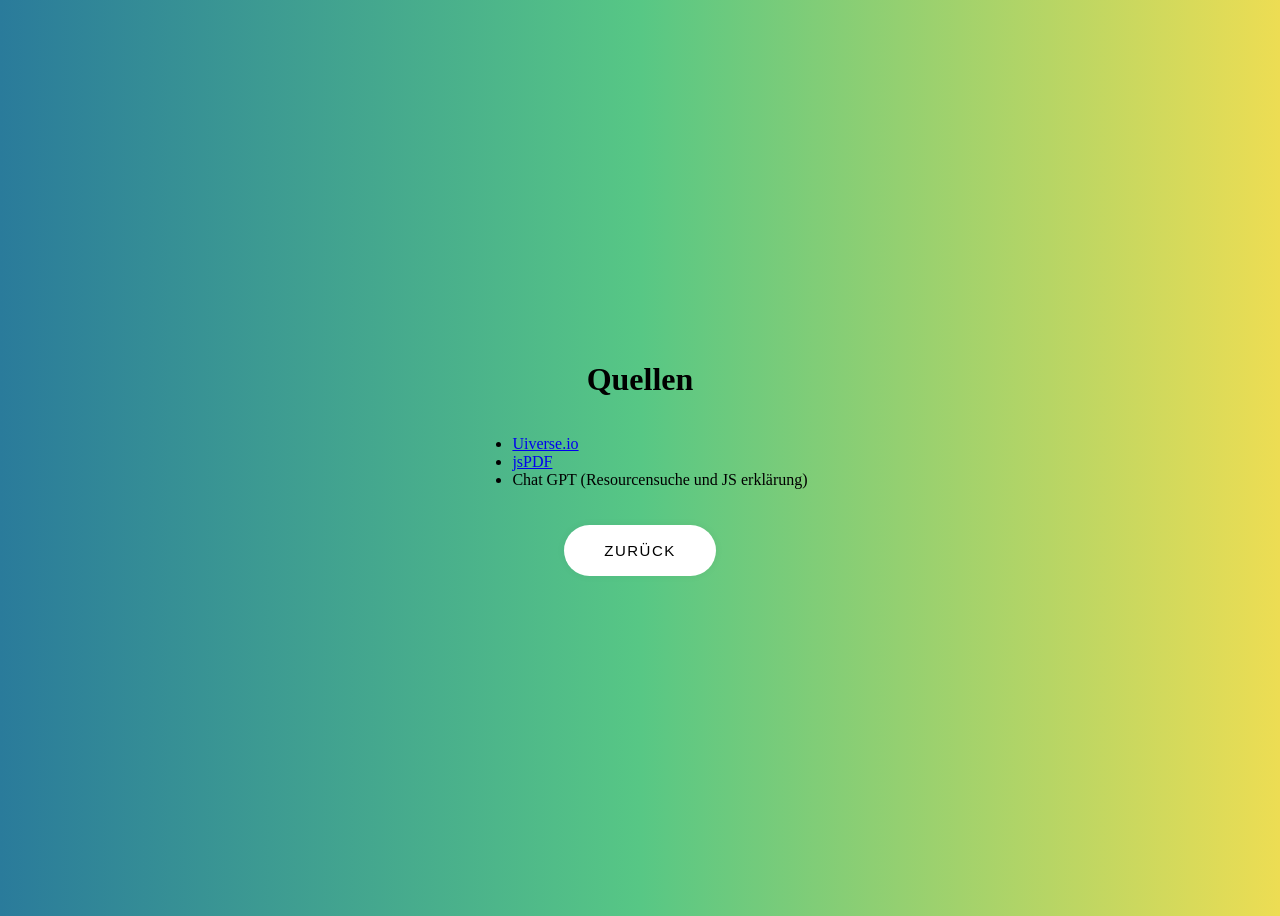
==== quellen.html @ e228bd8d "Add files via upload" ====
<!DOCTYPE html>
<html lang="en">
<head>
    <meta charset="UTF-8">
    <meta name="viewport" content="width=device-width, initial-scale=1.0">
    <title>Quellen</title>
    <link rel="stylesheet" href="style.css">
</head>
<body>

<div class="container">
    <h1>Quellen</h1>
     <ul>
            <li><a href="https://uiverse.io/" target="_blank">Uiverse.io</a></li>
            <li><a href="https://github.com/parallax/jsPDF/blob/master/dist/jspdf.umd.min.js" target="_blank">jsPDF</a></li>
            <li>Chat GPT (Resourcensuche und JS erklärung)</li>
        </ul>
        <button class="buttons" onclick="window.open('index.html', '_self')">Zurück</button>
</div>
</body>
</html>
---- style.css ----
.buttons {
  padding: 17px 40px;
  border-radius: 50px;
  cursor: pointer;
  border: 0;
  background-color: white;
  box-shadow: rgb(0 0 0 / 5%) 0 0 8px;
  letter-spacing: 1.5px;
  text-transform: uppercase;
  font-size: 15px;
  transition: all 0.5s ease;
  margin-top: 20px;
}

.buttons:hover {
  letter-spacing: 3px;
  background-color: rgb(15, 79, 227);
  color: hsl(0, 0%, 100%);
  box-shadow: rgb(49, 93, 197) 0px 7px 29px 0px;
}

.buttons:active {
  letter-spacing: 3px;
  background-color: rgb(15, 79, 227);
  color: hsl(0, 0%, 100%);
  box-shadow: rgb(49, 93, 197) 0px 0px 0px 0px;
  transform: translateY(10px);
  transition: 100ms;
}

  body {
background: linear-gradient(90deg, rgba(42, 123, 155, 1) 0%, rgba(87, 199, 133, 1) 50%, rgba(237, 221, 83, 1) 100%);
  }

.container {
margin: 0;

  display: flex;
  flex-direction: column;

  justify-content: center;
  align-items: center;
  height: 100vh;
}
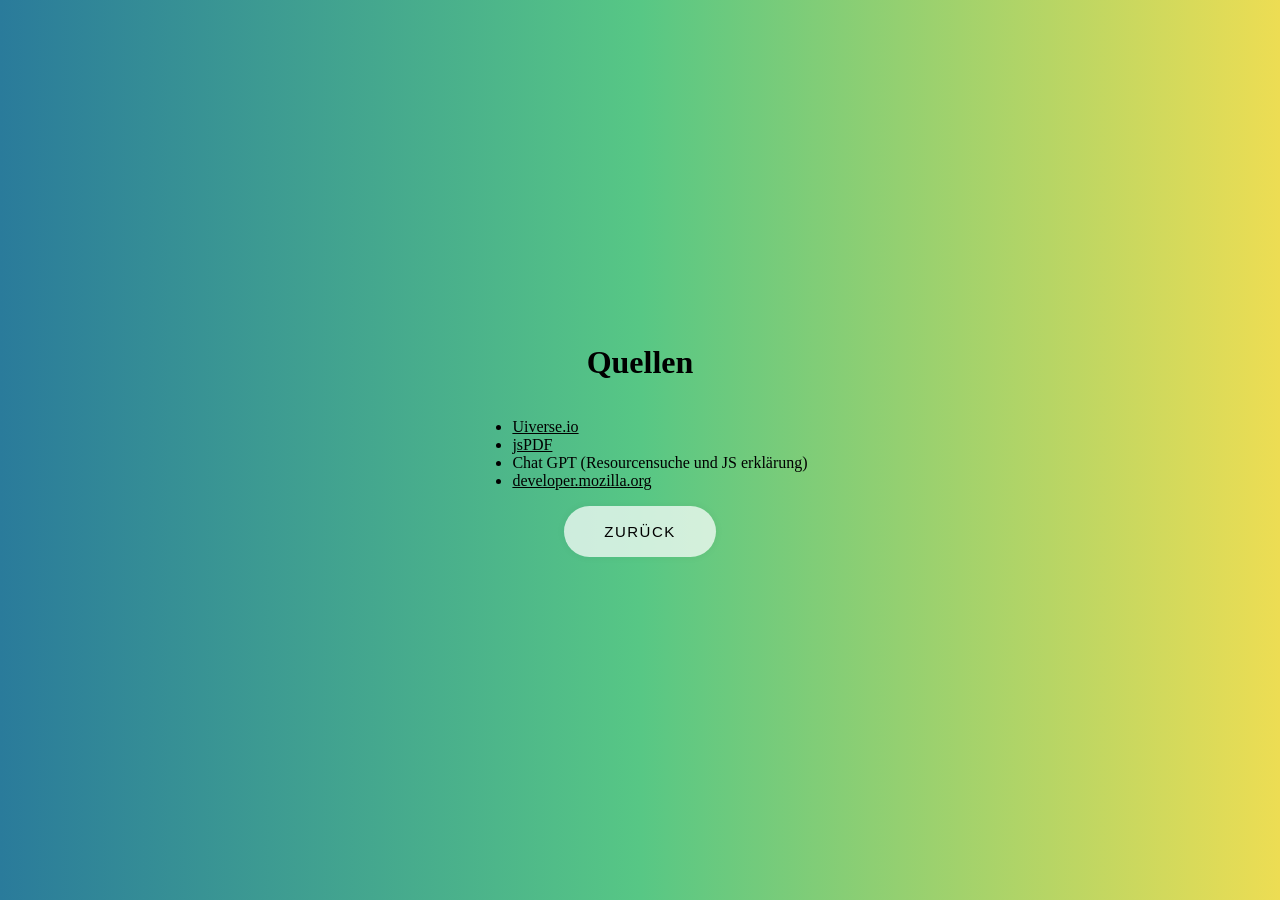
==== commit 49a39935: "Add files via upload" ====
--- a/quellen.html
+++ b/quellen.html
@@ -14,6 +14,7 @@
             <li><a href="https://uiverse.io/" target="_blank">Uiverse.io</a></li>
             <li><a href="https://github.com/parallax/jsPDF/blob/master/dist/jspdf.umd.min.js" target="_blank">jsPDF</a></li>
             <li>Chat GPT (Resourcensuche und JS erklärung)</li>
+            <li><a href="https://developer.mozilla.org/de/docs/Web/CSS/Reference/Properties/box-shadow">developer.mozilla.org</a></li>
         </ul>
         <button class="buttons" onclick="window.open('index.html', '_self')">Zurück</button>
 </div>
--- a/style.css
+++ b/style.css
@@ -3,44 +3,69 @@
   border-radius: 50px;
   cursor: pointer;
   border: 0;
-  background-color: white;
+  background-color: rgba(255, 255, 255, 0.717);
   box-shadow: rgb(0 0 0 / 5%) 0 0 8px;
   letter-spacing: 1.5px;
   text-transform: uppercase;
   font-size: 15px;
   transition: all 0.5s ease;
-  margin-top: 20px;
+  margin-bottom: 20px;
+  
 }
 
-.buttons:hover {
+.buttons:not(:disabled):hover {
   letter-spacing: 3px;
   background-color: rgb(15, 79, 227);
   color: hsl(0, 0%, 100%);
   box-shadow: rgb(49, 93, 197) 0px 7px 29px 0px;
 }
 
-.buttons:active {
+.buttons:not(:disabled):active {
   letter-spacing: 3px;
   background-color: rgb(15, 79, 227);
   color: hsl(0, 0%, 100%);
-  box-shadow: rgb(49, 93, 197) 0px 0px 0px 0px;
+  box-shadow: rgb(49, 93, 197) 0px 7px 29px 0px;
   transform: translateY(10px);
   transition: 100ms;
 }
 
-  body {
-background: linear-gradient(90deg, rgba(42, 123, 155, 1) 0%, rgba(87, 199, 133, 1) 50%, rgba(237, 221, 83, 1) 100%);
+.buttons:disabled:hover {
+  cursor: not-allowed;
+  animation: shake 0.3s ease-in-out;
+  box-shadow: rgb(243, 57, 57) 0px 7px 29px 2px; /* X Y Blur Spread(größe) */
+}
+
+body {
+  min-height: 100dvh;
+  margin: 0;
+  background: linear-gradient(90deg, rgba(42, 123, 155, 1) 0%, rgba(87, 199, 133, 1) 50%, rgba(237, 221, 83, 1) 100%);
   }
 
 .container {
 margin: 0;
-
-  display: flex;
-  flex-direction: column;
-
-  justify-content: center;
-  align-items: center;
-  height: 100vh;
+display: flex;
+flex-direction: column;
+justify-content: center;
+align-items: center;
+height: 100vh;
 }
 
+.qb {
+  position: fixed;   /* Lööst den Button komplett vom Container und heftet ihn an den Bildschirm */
+  bottom: 20px;      /* Abstand zum untersten sichtbaren Rand (über mobilen Leisten) */       /* Abstand zum linken Rand */
+  margin: 0;         /* Löscht alle alten, störenden Abstände */
+  z-index: 10; 
+}
 
+a {
+  color: black;
+}
+
+@keyframes shake {
+  0% { transform: translateX(0); }
+  20% { transform: translateX(-5px); }
+  40% { transform: translateX(5px); }
+  60% { transform: translateX(-5px); }
+  80% { transform: translateX(5px); }
+  100% { transform: translateX(0); }
+}
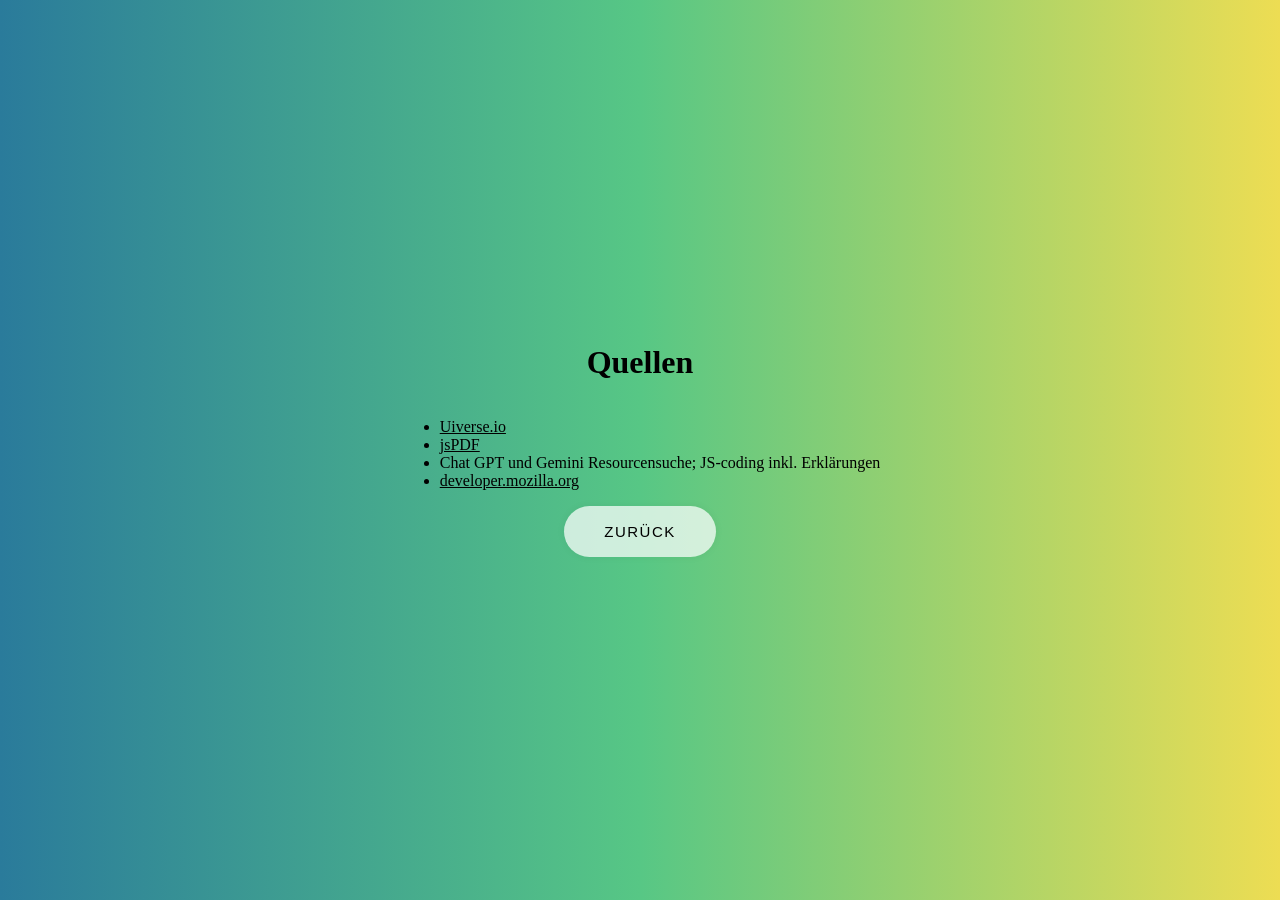
==== commit 92480f70: "Add files via upload" ====
--- a/quellen.html
+++ b/quellen.html
@@ -13,7 +13,8 @@
      <ul>
             <li><a href="https://uiverse.io/" target="_blank">Uiverse.io</a></li>
             <li><a href="https://github.com/parallax/jsPDF/blob/master/dist/jspdf.umd.min.js" target="_blank">jsPDF</a></li>
-            <li>Chat GPT (Resourcensuche und JS erklärung)</li>
+            <li>Chat GPT und Gemini Resourcensuche; JS-coding inkl. Erklärungen</li>
+            </li>
             <li><a href="https://developer.mozilla.org/de/docs/Web/CSS/Reference/Properties/box-shadow">developer.mozilla.org</a></li>
         </ul>
         <button class="buttons" onclick="window.open('index.html', '_self')">Zurück</button>
